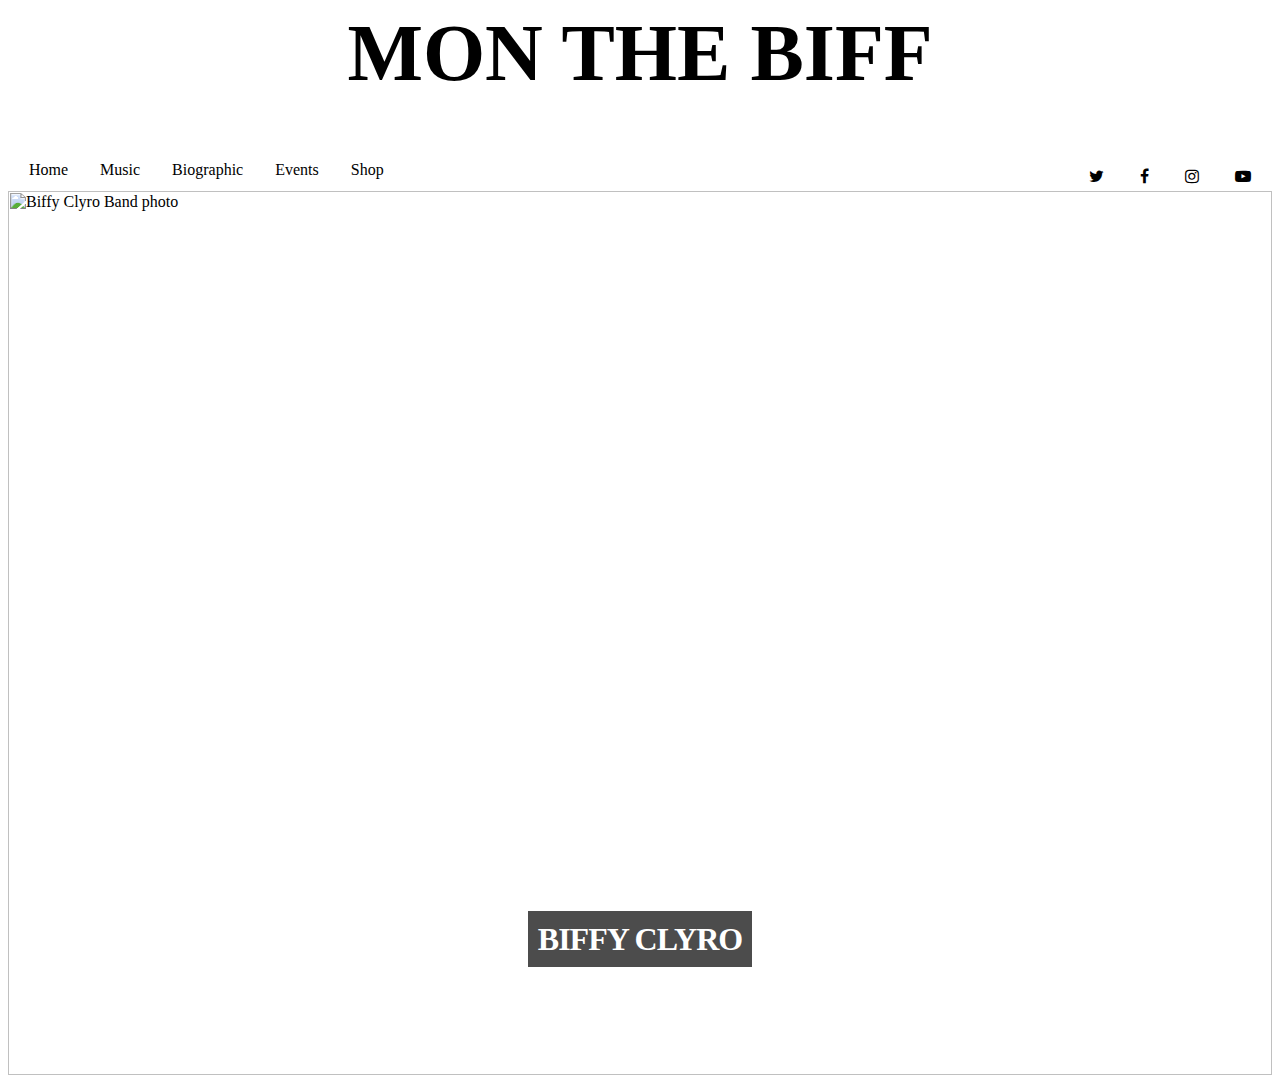
==== home.html @ dcedc562 "Add files via upload" ====
<!DOCTYPE <html>
<html lang="en">
<head>
    <meta charset="UTF-8">
    <title>Mon the Biff</title>
    <link rel="stylesheet" href="style.css"> 
    <link rel="stylesheet" href="https://cdnjs.cloudflare.com/ajax/libs/font-awesome/4.7.0/css/font-awesome.min.css">
    <script src ="https://unpkg.com/axios/dist/axios.min.js"></script>
</head> 
<body>
    <header>

        <h1 id ="title" >MON THE BIFF</h1>   
           
                <div class= "navbar">
                  <div class ="dropdown">
                  <button class = "dropbtn" ><i class = "fa fa-bars"></i> </button> 
                  <div class = "dropdown-content">   
                        <ul>
                        <li><a  href="home.html">Home</a></li> 
                        <li><a  href="music.html">Music</a></li> 
                        <li><a  href="biographic">Biographic</a></li> 
                        <li><a  href="events.html">Events</a></li> 
                        <li><a  href="home.html">Shop</a></li>  
                        </ul> 
                  </div>
                  </div>
                  <ul>
                  <li><a class= "tabs" href="home.html">Home</a></li> 
                  <li><a class= "tabs" href="music.html">Music</a></li> 
                  <li><a class= "tabs" href="biographic.html">Biographic</a></li> 
                  <li><a class= "tabs" href="home.html">Events</a></li> 
                  <li><a class= "tabs" href="home.html">Shop</a></li> 
                  </ul>
                  <ul class ="social-tab">
                  <li><a href="https://twitter.com/BiffyClyro?ref_src=twsrc%5Egoogle%7Ctwcamp%5Eserp%7Ctwgr%5Eauthor"><i class="fa fa-twitter"></i></a></li>
                  <li><a href="https://www.facebook.com/biffyclyro/"><i class="fa fa-facebook-f"></i></a></li>
                  <li><a href="https://www.instagram.com/biffy_clyro/?hl=en"><i class="fa fa-instagram"></i></a></li>
                  <li><a href="https://www.youtube.com/channel/UC66Uan5Ezzs0pWbFI3wF-Tw"><i class="fa fa-youtube-play"></i></a></li>
                  
                </ul> 
              </div> 
            
    
    </header>
        <main>
            <script>
                    var apiKey = '0efb5f19ea5df479321ea5f060e315fc'
            
                    function findAlbum(){
                        
                    }
                    var parseResponse = function() {
                    var response = JSON.parse(this.response);
                    console.log(response);  
                    }
                var processResponse = function (){
                    console.log(this);
                }
                // Sends the request to the API //
                var GetData = function()  {
                    var eID = document.getElementById("albums");               // Selects the chosen album form the drop down box 
                        var AlbumVal = eID.options[eID.selectedIndex].value;  
                        albums = AlbumVal.replace(/\s/g, "+")                  // Inserts '+' in white spaces to allow request to send the complete album name 
                        console.log(albums)
                    var xhttp = new XMLHttpRequest();
                    xhttp.addEventListener('load', parseResponse);   
                    var url = 'http://ws.audioscrobbler.com/2.0/?method=album.getinfo&api_key='+apiKey+'&artist=Biffy+clyro&album='+albums+'&format=json'
                    console.log(url);
                    xhttp.open('GET', url, true);
                    xhttp.send();
            }
            </script>

    
    <div class = "bodyimg">
        <img src="https://www.theedgesusu.co.uk/wp-content/uploads/2016/07/photo-credit-luke-gilford-extralarge_1462840322948.jpg" alt="Biffy Clyro Band photo" width=100%/>
        <h1> <span> BIFFY CLYRO </span> </h1> 
    </div>
        
        </main>
</body>   
</html>
---- style.css ----
#title {
    text-align: center;
    font-size: 5em;
    font-family:Rakkas;

}
#albumpic{
    display: inline;
}
.tabs {
    font-family: Rakkas;
}
.bodyimg{ 
    width: 100%; 
 }
 
 .bodyimg h1 { 
    position: absolute; 
    top: 200px; 
    left: 0; 
    width: 100%; 
    color: white;
    top: 100%;

 }

 .bodyimg h1 span { 
    color: white; 
    font: bold 24px/45px ;
    font-family: Rakkas;
    letter-spacing: -1px;  
    background: rgb(0, 0, 0); /* fallback color */
    background: rgba(0, 0, 0, 0.7);
    padding: 10px; 
 }
.dropDown  {
	display : none;
	}
	.dropDown-content{
		display: none;
	}
.navbar ul { 
	margin: 0; 
	padding: 5px; 
	list-style-type: none; 
	text-align: center; 
    background-color: rgb(255, 255, 255); 
    color:rgb(255, 255, 255)
	} 
 
.navbar ul li {  
	display: inline; 
	} 
 
.navbar ul li a { 
	text-decoration: none; 
	padding: .2em 1em; 
	color: rgb(0, 0, 0); 
	background-color: rgb(255, 255, 255); 
	} 
 
.navbar ul li a:hover { 
	color: rgb(255, 255, 255); 
	background-color: rgb(75, 73, 73); 
    } 
    

main h1{
    color:rgb(0, 0, 0);
    text-align: center;
}
.social-tab{
    float: right ;

}
.tabs{
	float: left;
}
.btn-search{
    margin-top:100px;
}
.btn-search p{
    font-size : 20px
   

}

@media only screen and (max-width: 900px) {
    .bodyimg h1 { 
        display: none;
    }
    
.title h1{
 font-size : 3em;	
}
.social-tab {
    display: block;
}

.tabs{
	display: none;
}
.dropDown{
	
    display: inline;
   
	
}

.dropbtn {
    background-color: rgb(73, 71, 71);
    color: white;
    padding: 16px;
    font-size: 16px;
    border: none;
    cursor: pointer;
    float: left;
}

/* The container <div> - needed to position the dropdown content */
.dropdown {

    position: relative;
    display: inline-block;
}

/* Dropdown Content (Hidden by Default) */
.dropdown-content {
    display: none;
    position: absolute;
    background-color: #f9f9f9;
    min-width: 160px;
    box-shadow: 0px 8px 16px 0px rgba(0,0,0,0.2);
    z-index: 1;
    font-family: Rakkas;
}

/* Links inside the dropdown */
.dropdown-content a {
    color: black;
    padding: 12px 16px;
    text-decoration: none;
    display: block;
}
/* Change color of dropdown links on hover */
.dropdown-content a:hover {background-color: #b9b8b8}

/* Show the dropdown menu on hover */
.dropdown:hover .dropdown-content {
    display: block;
} 


/* Change the background color of the dropdown button when the dropdown content is shown */
.dropdown:hover .dropbtn {
    background-color: #838383;
}

.bodyimg {
    position: relative;
    width: 100%;
}


.txt-img  .h1 { 
    color: red;
    size: 3em;
    position: absolute;
    bottom: 10px;
    right: 20px;
}
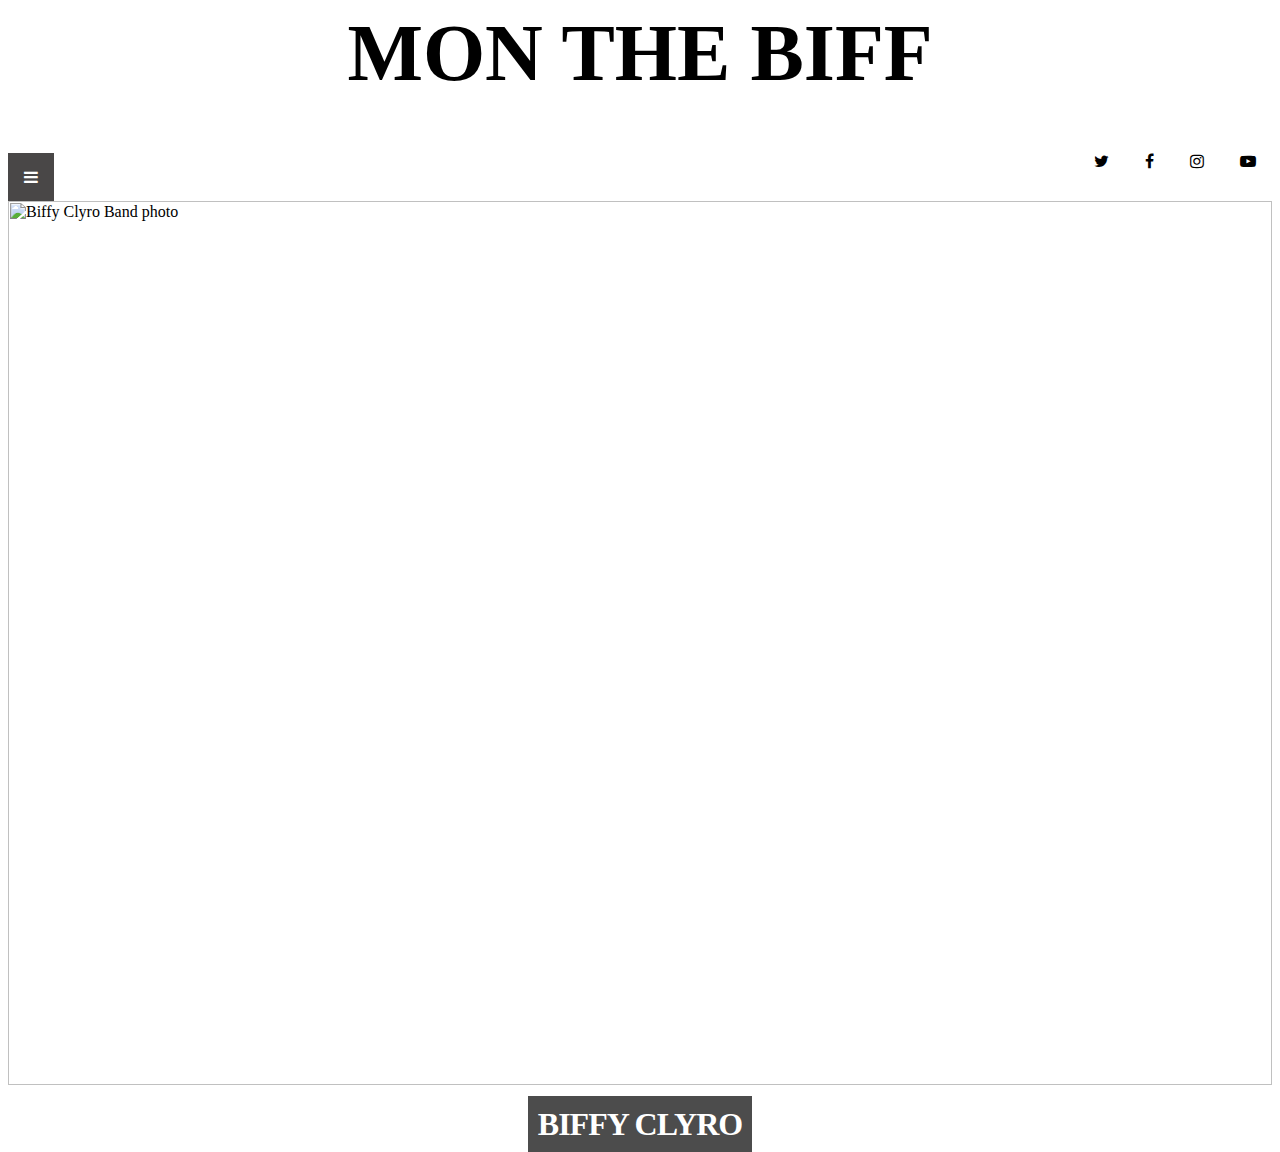
==== commit 474c5a76: "df" ====
--- a/home.html
+++ b/home.html
@@ -18,20 +18,14 @@
                   <div class = "dropdown-content">   
                         <ul>
                         <li><a  href="home.html">Home</a></li> 
-                        <li><a  href="music.html">Music</a></li> 
+                        <li><a  href="login.html">Music</a></li> 
                         <li><a  href="biographic">Biographic</a></li> 
                         <li><a  href="events.html">Events</a></li> 
                         <li><a  href="home.html">Shop</a></li>  
                         </ul> 
                   </div>
                   </div>
-                  <ul>
-                  <li><a class= "tabs" href="home.html">Home</a></li> 
-                  <li><a class= "tabs" href="music.html">Music</a></li> 
-                  <li><a class= "tabs" href="biographic.html">Biographic</a></li> 
-                  <li><a class= "tabs" href="home.html">Events</a></li> 
-                  <li><a class= "tabs" href="home.html">Shop</a></li> 
-                  </ul>
+
                   <ul class ="social-tab">
                   <li><a href="https://twitter.com/BiffyClyro?ref_src=twsrc%5Egoogle%7Ctwcamp%5Eserp%7Ctwgr%5Eauthor"><i class="fa fa-twitter"></i></a></li>
                   <li><a href="https://www.facebook.com/biffyclyro/"><i class="fa fa-facebook-f"></i></a></li>
--- a/style.css
+++ b/style.css
@@ -5,6 +5,119 @@
     font-family:Rakkas;
 
 }
+ #albumpic div{
+    display: none;
+}
+.body {
+    background-color: black;
+}
+
+.image {
+    position: relative; 
+    width: 100%;
+}
+
+
+.image button {
+    position: absolute; 
+    top: 55%; 
+    left: 50%; 
+    width: 10%;
+    height:auto; 
+    color: white;
+    background-color: rgb(49, 47, 47);
+    text-align: center;
+    border : none;
+    padding : 10px,5px;
+}
+.image button a {
+    text-decoration: none;
+    color:white;
+    font: bold 20px Helvetica, Sans-Serif
+}
+.image #albums{
+    position: absolute; 
+    top: 55%; 
+    left: 50%; 
+    width: 20%; 
+    color: white;
+    background-color: rgb(49, 47, 47);
+    text-align: center;
+    border : none;
+   }
+.image .btn #btn1{
+    position: absolute; 
+    top: 70%; 
+    left: 50%; 
+    width: 10%; 
+    color: white;
+    background-color: rgb(49, 47, 47);
+    text-align: center;
+    border : none;
+}
+.image .btn #btn2{
+    position: absolute; 
+    top: 70%;
+    left: 61%;
+    width: 10%;
+    color: white;
+    background-color: rgb(49, 47, 47);
+    text-align: center;
+    border : none;
+}
+.contents{
+    display: inline-flex;
+    width: 100%;
+}
+.albuminfo{
+    width:33%;
+}
+.tracksinfo{
+    width:33%;
+}
+.trackinfo h3{
+    font: bold 24px/45px Helvetica, Sans-Serif;
+    text-align: center;
+}
+
+.albuminfo h2 h3{
+    font: bold 24px/45px Helvetica, Sans-Serif;
+    text-align: center;
+}
+.albuminfo li{
+font: bold 15px Helvetica, Sans-Serif;
+
+}
+
+.albumpic{
+    width:33%;
+}
+.tracksinfo audio{
+    width:60%;
+}
+
+
+
+.image p{
+    position: absolute; 
+    top: 50%; 
+    left: 10%;
+    color: white;
+}
+.image p span{
+    color: white; 
+    font: bold 24px/45px Helvetica, Sans-Serif; 
+    letter-spacing: -1px;  
+    background: rgb(0, 0, 0); /* fallback color */
+    background: rgba(0, 0, 0, 0.7);
+    padding: 10px; 
+}
+
+    
+
+.albuminfo h6 {
+    display: none;
+}
 #albumpic{
     display: inline;
 }
@@ -16,6 +129,15 @@
  }
  
  .bodyimg h1 { 
+    position: absolute; 
+    top: 200px; 
+    left: 0; 
+    width: 100%; 
+    color: white;
+    top: 100%;
+
+ }
+ .imagebackground p #albums{
     position: absolute; 
     top: 200px; 
     left: 0; 
@@ -42,7 +164,6 @@
 	}
 .navbar ul { 
 	margin: 0; 
-	padding: 5px; 
 	list-style-type: none; 
 	text-align: center; 
     background-color: rgb(255, 255, 255); 
@@ -81,33 +202,8 @@
     margin-top:100px;
 }
 .btn-search p{
-    font-size : 20px
-   
-
-}
-
-@media only screen and (max-width: 900px) {
-    .bodyimg h1 { 
-        display: none;
-    }
-    
-.title h1{
- font-size : 3em;	
-}
-.social-tab {
-    display: block;
-}
-
-.tabs{
-	display: none;
-}
-.dropDown{
-	
-    display: inline;
-   
-	
-}
-
+    font-size : 20px   
+}
 .dropbtn {
     background-color: rgb(73, 71, 71);
     color: white;
@@ -118,14 +214,14 @@
     float: left;
 }
 
-/* The container <div> - needed to position the dropdown content */
+
 .dropdown {
 
     position: relative;
     display: inline-block;
 }
 
-/* Dropdown Content (Hidden by Default) */
+
 .dropdown-content {
     display: none;
     position: absolute;
@@ -136,23 +232,23 @@
     font-family: Rakkas;
 }
 
-/* Links inside the dropdown */
+
 .dropdown-content a {
     color: black;
     padding: 12px 16px;
     text-decoration: none;
     display: block;
 }
-/* Change color of dropdown links on hover */
+
 .dropdown-content a:hover {background-color: #b9b8b8}
 
-/* Show the dropdown menu on hover */
+
 .dropdown:hover .dropdown-content {
     display: block;
 } 
 
 
-/* Change the background color of the dropdown button when the dropdown content is shown */
+
 .dropdown:hover .dropbtn {
     background-color: #838383;
 }
@@ -161,12 +257,3 @@
     position: relative;
     width: 100%;
 }
-
-
-.txt-img  .h1 { 
-    color: red;
-    size: 3em;
-    position: absolute;
-    bottom: 10px;
-    right: 20px;
-}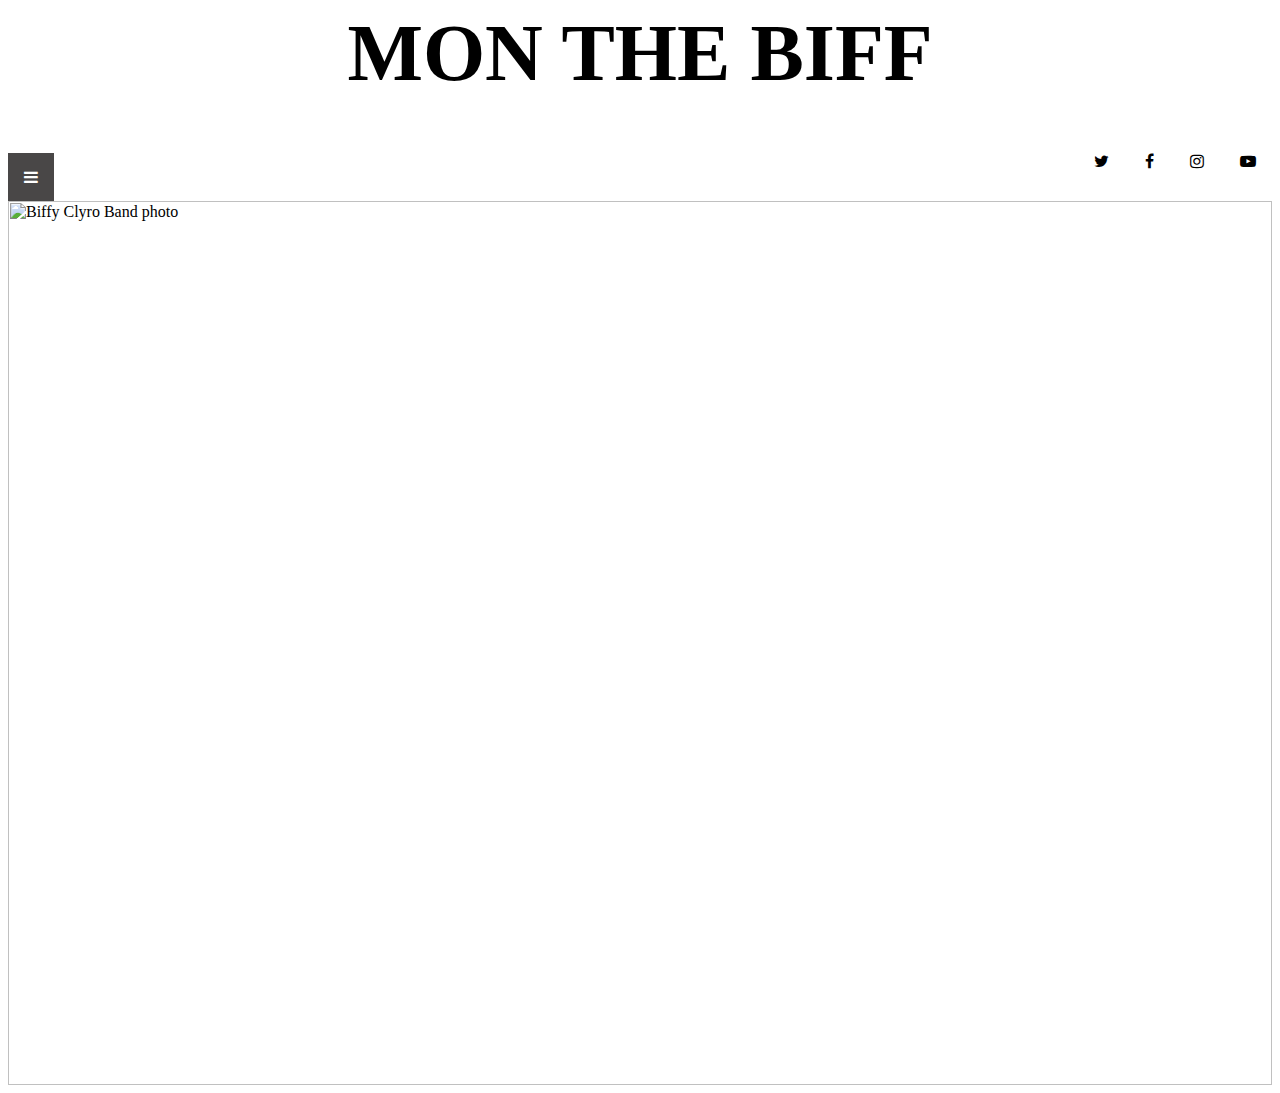
==== commit 76ae776d: "sds" ====
--- a/home.html
+++ b/home.html
@@ -2,10 +2,9 @@
 <html lang="en">
 <head>
     <meta charset="UTF-8">
-    <title>Mon the Biff</title>
     <link rel="stylesheet" href="style.css"> 
     <link rel="stylesheet" href="https://cdnjs.cloudflare.com/ajax/libs/font-awesome/4.7.0/css/font-awesome.min.css">
-    <script src ="https://unpkg.com/axios/dist/axios.min.js"></script>
+
 </head> 
 <body>
     <header>
@@ -20,8 +19,6 @@
                         <li><a  href="home.html">Home</a></li> 
                         <li><a  href="login.html">Music</a></li> 
                         <li><a  href="biographic">Biographic</a></li> 
-                        <li><a  href="events.html">Events</a></li> 
-                        <li><a  href="home.html">Shop</a></li>  
                         </ul> 
                   </div>
                   </div>
@@ -69,7 +66,7 @@
     
     <div class = "bodyimg">
         <img src="https://www.theedgesusu.co.uk/wp-content/uploads/2016/07/photo-credit-luke-gilford-extralarge_1462840322948.jpg" alt="Biffy Clyro Band photo" width=100%/>
-        <h1> <span> BIFFY CLYRO </span> </h1> 
+
     </div>
         
         </main>
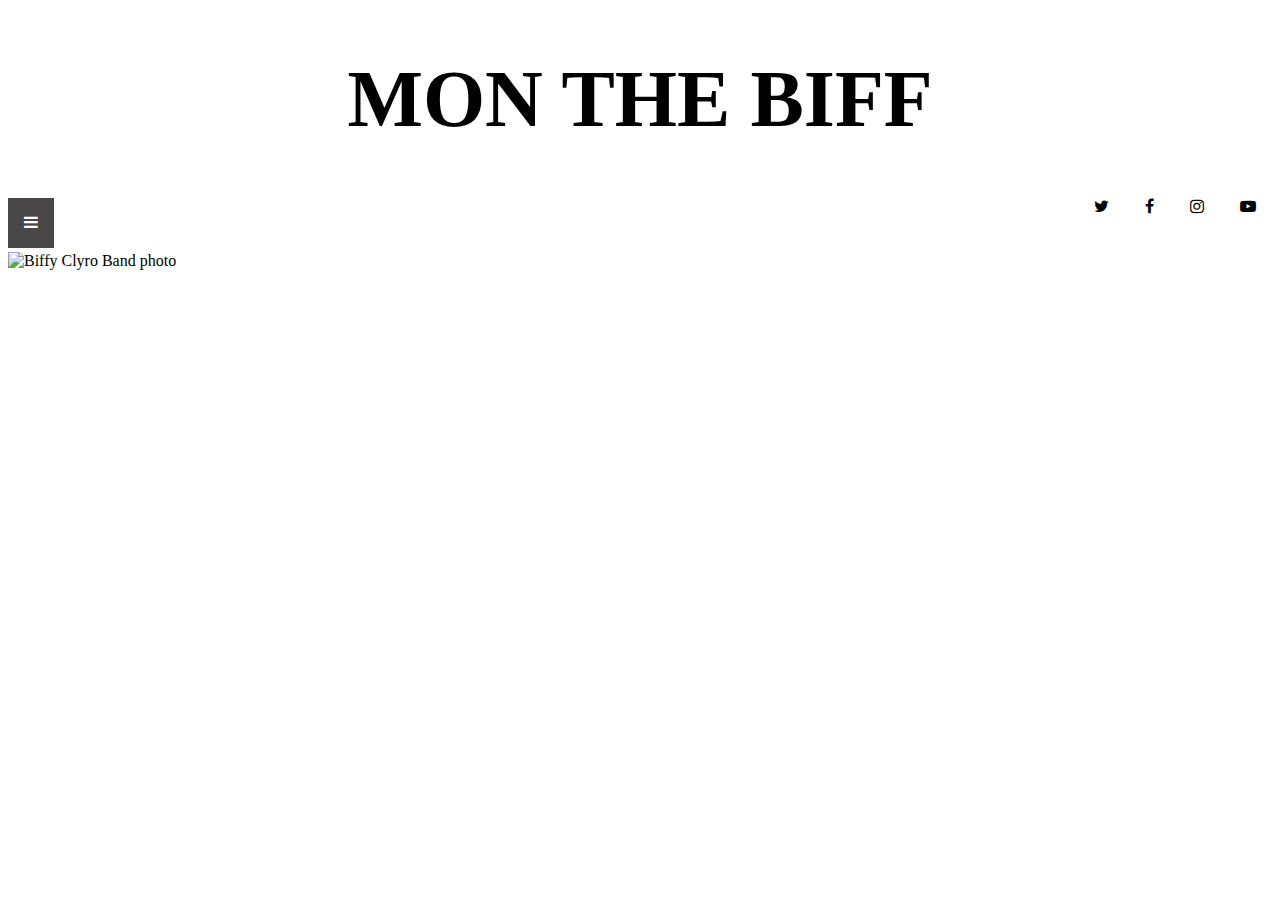
==== commit 6e81b3cc: "dfsdf" ====
--- a/home.html
+++ b/home.html
@@ -1,36 +1,35 @@
-<!DOCTYPE <html>
+<!DOCTYPE html>
 <html lang="en">
 <head>
     <meta charset="UTF-8">
     <link rel="stylesheet" href="style.css"> 
     <link rel="stylesheet" href="https://cdnjs.cloudflare.com/ajax/libs/font-awesome/4.7.0/css/font-awesome.min.css">
-
+    <title>Home</title>
 </head> 
 <body>
     <header>
 
         <h1 id ="title" >MON THE BIFF</h1>   
            
-                <div class= "navbar">
-                  <div class ="dropdown">
-                  <button class = "dropbtn" ><i class = "fa fa-bars"></i> </button> 
-                  <div class = "dropdown-content">   
-                        <ul>
-                        <li><a  href="home.html">Home</a></li> 
-                        <li><a  href="login.html">Music</a></li> 
-                        <li><a  href="biographic">Biographic</a></li> 
-                        </ul> 
-                  </div>
-                  </div>
-
-                  <ul class ="social-tab">
-                  <li><a href="https://twitter.com/BiffyClyro?ref_src=twsrc%5Egoogle%7Ctwcamp%5Eserp%7Ctwgr%5Eauthor"><i class="fa fa-twitter"></i></a></li>
-                  <li><a href="https://www.facebook.com/biffyclyro/"><i class="fa fa-facebook-f"></i></a></li>
-                  <li><a href="https://www.instagram.com/biffy_clyro/?hl=en"><i class="fa fa-instagram"></i></a></li>
-                  <li><a href="https://www.youtube.com/channel/UC66Uan5Ezzs0pWbFI3wF-Tw"><i class="fa fa-youtube-play"></i></a></li>
-                  
-                </ul> 
-              </div> 
+        <div class= "navbar">
+                <div class ="dropdown">
+                <button class = "dropbtn" ><i class = "fa fa-bars"></i> </button> 
+                <div class = "dropdown-content">   
+                      <ul>
+                      <li><a  href="home.html">Home</a></li> 
+                      <li><a  href="login.html">Music</a></li> 
+                      <li><a  href="home.html">Biographic</a></li> 
+                      </ul> 
+                </div>
+                </div>
+                <ul class ="social-tab">
+                <li><a href="https://twitter.com/BiffyClyro?ref_src=twsrc%5Egoogle%7Ctwcamp%5Eserp%7Ctwgr%5Eauthor"><i class="fa fa-twitter"></i></a></li>
+                <li><a href="https://www.facebook.com/biffyclyro/"><i class="fa fa-facebook-f"></i></a></li>
+                <li><a href="https://www.instagram.com/biffy_clyro/?hl=en"><i class="fa fa-instagram"></i></a></li>
+                <li><a href="https://www.youtube.com/channel/UC66Uan5Ezzs0pWbFI3wF-Tw"><i class="fa fa-youtube-play"></i></a></li>
+                
+              </ul> 
+            </div> 
             
     
     </header>
--- a/style.css
+++ b/style.css
@@ -18,7 +18,7 @@
 }
 
 
-.image button {
+.image a {
     position: absolute; 
     top: 55%; 
     left: 50%; 
@@ -28,9 +28,9 @@
     background-color: rgb(49, 47, 47);
     text-align: center;
     border : none;
-    padding : 10px,5px;
-}
-.image button a {
+    padding : 10px 5px;
+}
+.image  a {
     text-decoration: none;
     color:white;
     font: bold 20px Helvetica, Sans-Serif
